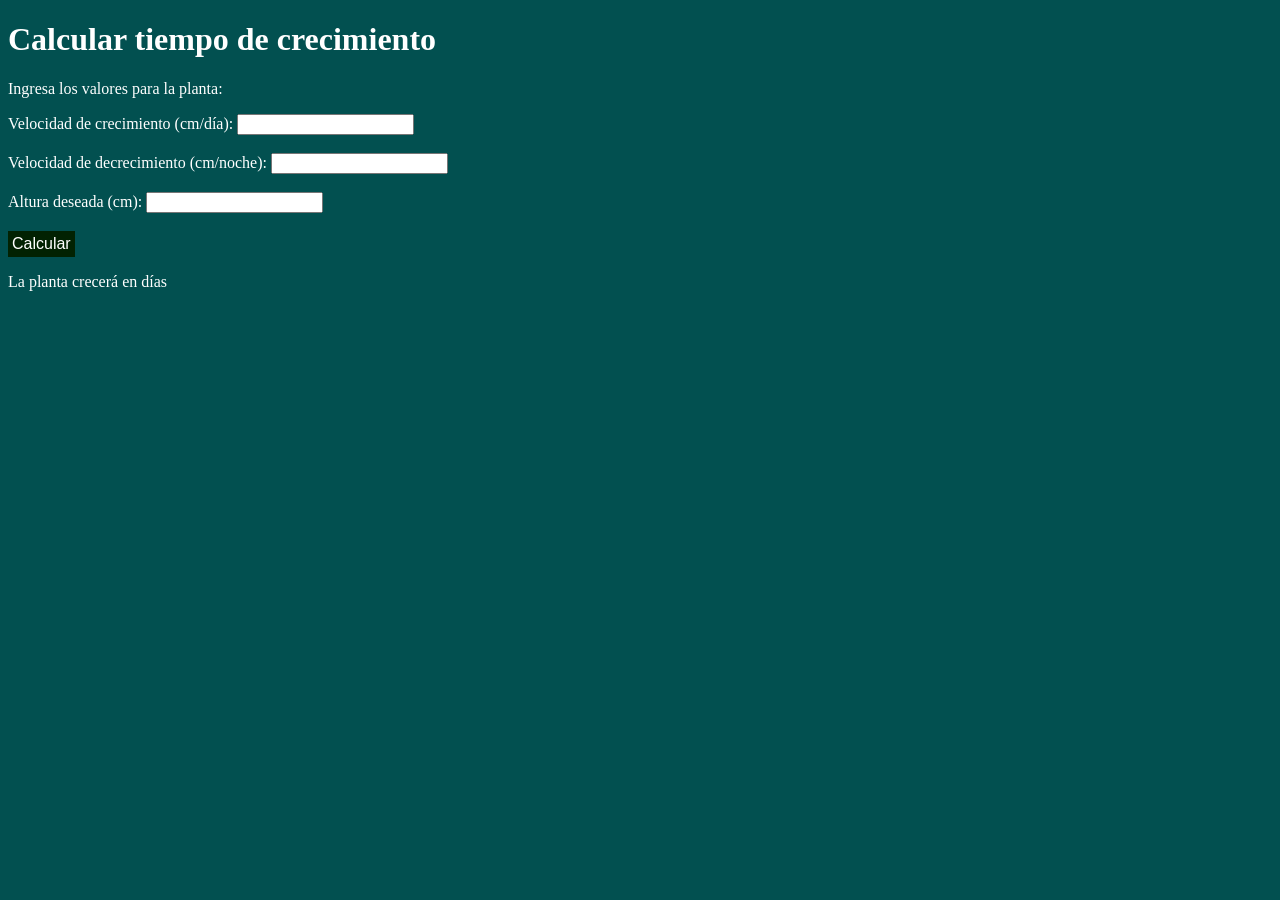
==== Ejercicio_3/index.html @ 61dae17c "practica4" ====
<!DOCTYPE html>
<html lang="en">
<head>
  <title>Ejercicio 3</title>
  <link rel="stylesheet" href="styles.css">
</head>
<body>

<h1>Calcular tiempo de crecimiento</h1>
    <p>Ingresa los valores para la planta:</p>
    
    <label for="velocidadCrecimiento">Velocidad de crecimiento (cm/día):</label>
    <input type="number" id="velocidadCrecimiento"><br><br>

    <label for="velocidadDecrecimiento">Velocidad de decrecimiento (cm/noche):</label>
    <input type="number" id="velocidadDecrecimiento"><br><br>
    
    <label for="alturaDeseada">Altura deseada (cm):</label>
    <input type="number" id="alturaDeseada"><br><br>

    <button id="btn" onclick="mostrarResultado()">Calcular</button>

    <p>La planta crecerá en <span id="resultado"></span> días</p>

    <script src="script.js"></script>
</body>
</html>
---- Ejercicio_3/styles.css ----
body{
    background-color: rgb(2, 80, 80);
}

h1{
    color: white;
}

label{  
    color: white;
}

p{
    color: white;
}

#btn {
  background-color: #022202; 
  color: white;
  border: none;
  padding: 4px 4px;
  font-size: 16px;
  transition: background-color 0.3s ease;
}

#btn:hover {
  background-color: #437505; 
  color: rgb(255, 255, 255);
 
  cursor: pointer;
}
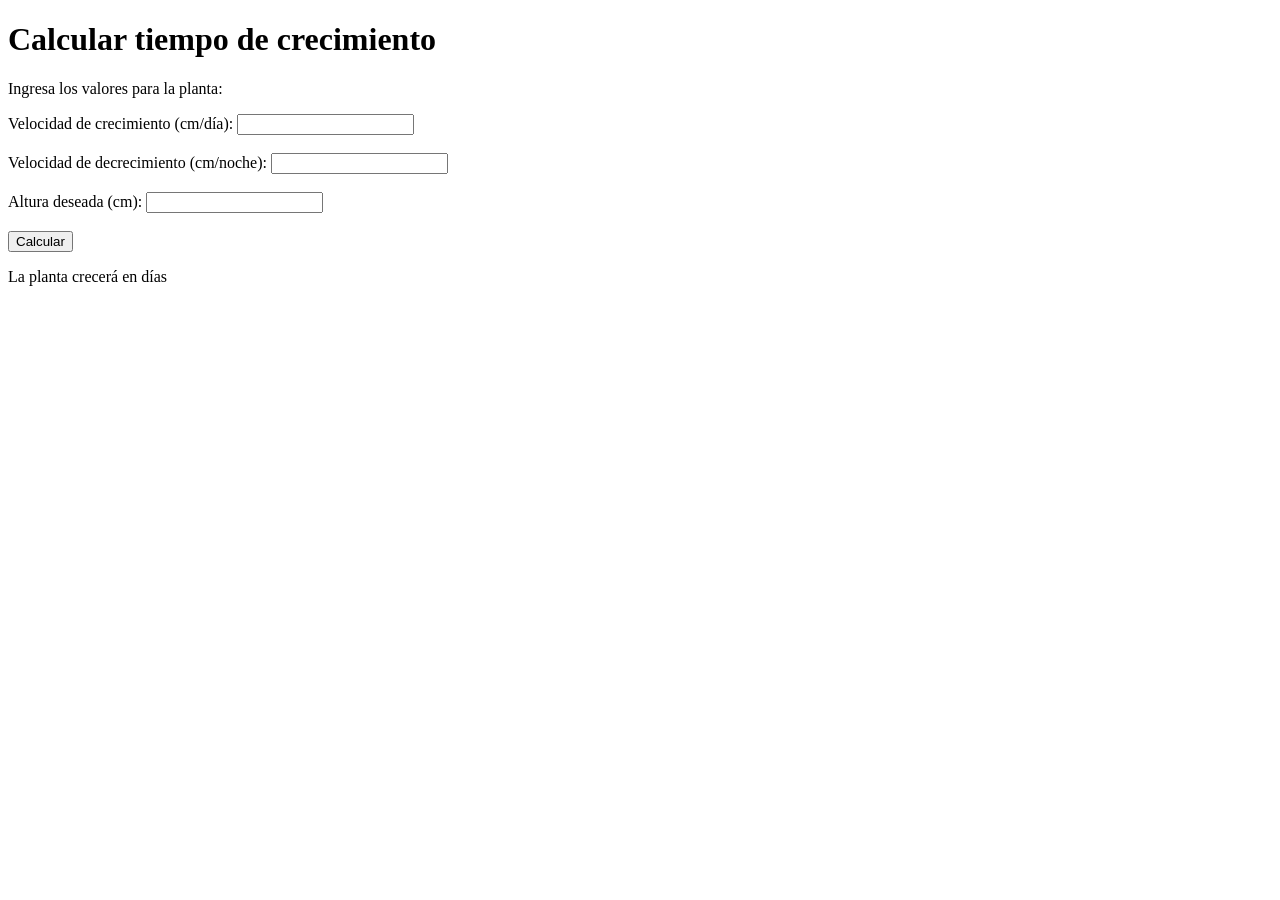
==== commit 11d616a9: "Practica_4" ====
--- a/Ejercicio_3/index.html
+++ b/Ejercicio_3/index.html
@@ -2,7 +2,6 @@
 <html lang="en">
 <head>
   <title>Ejercicio 3</title>
-  <link rel="stylesheet" href="styles.css">
 </head>
 <body>
 
